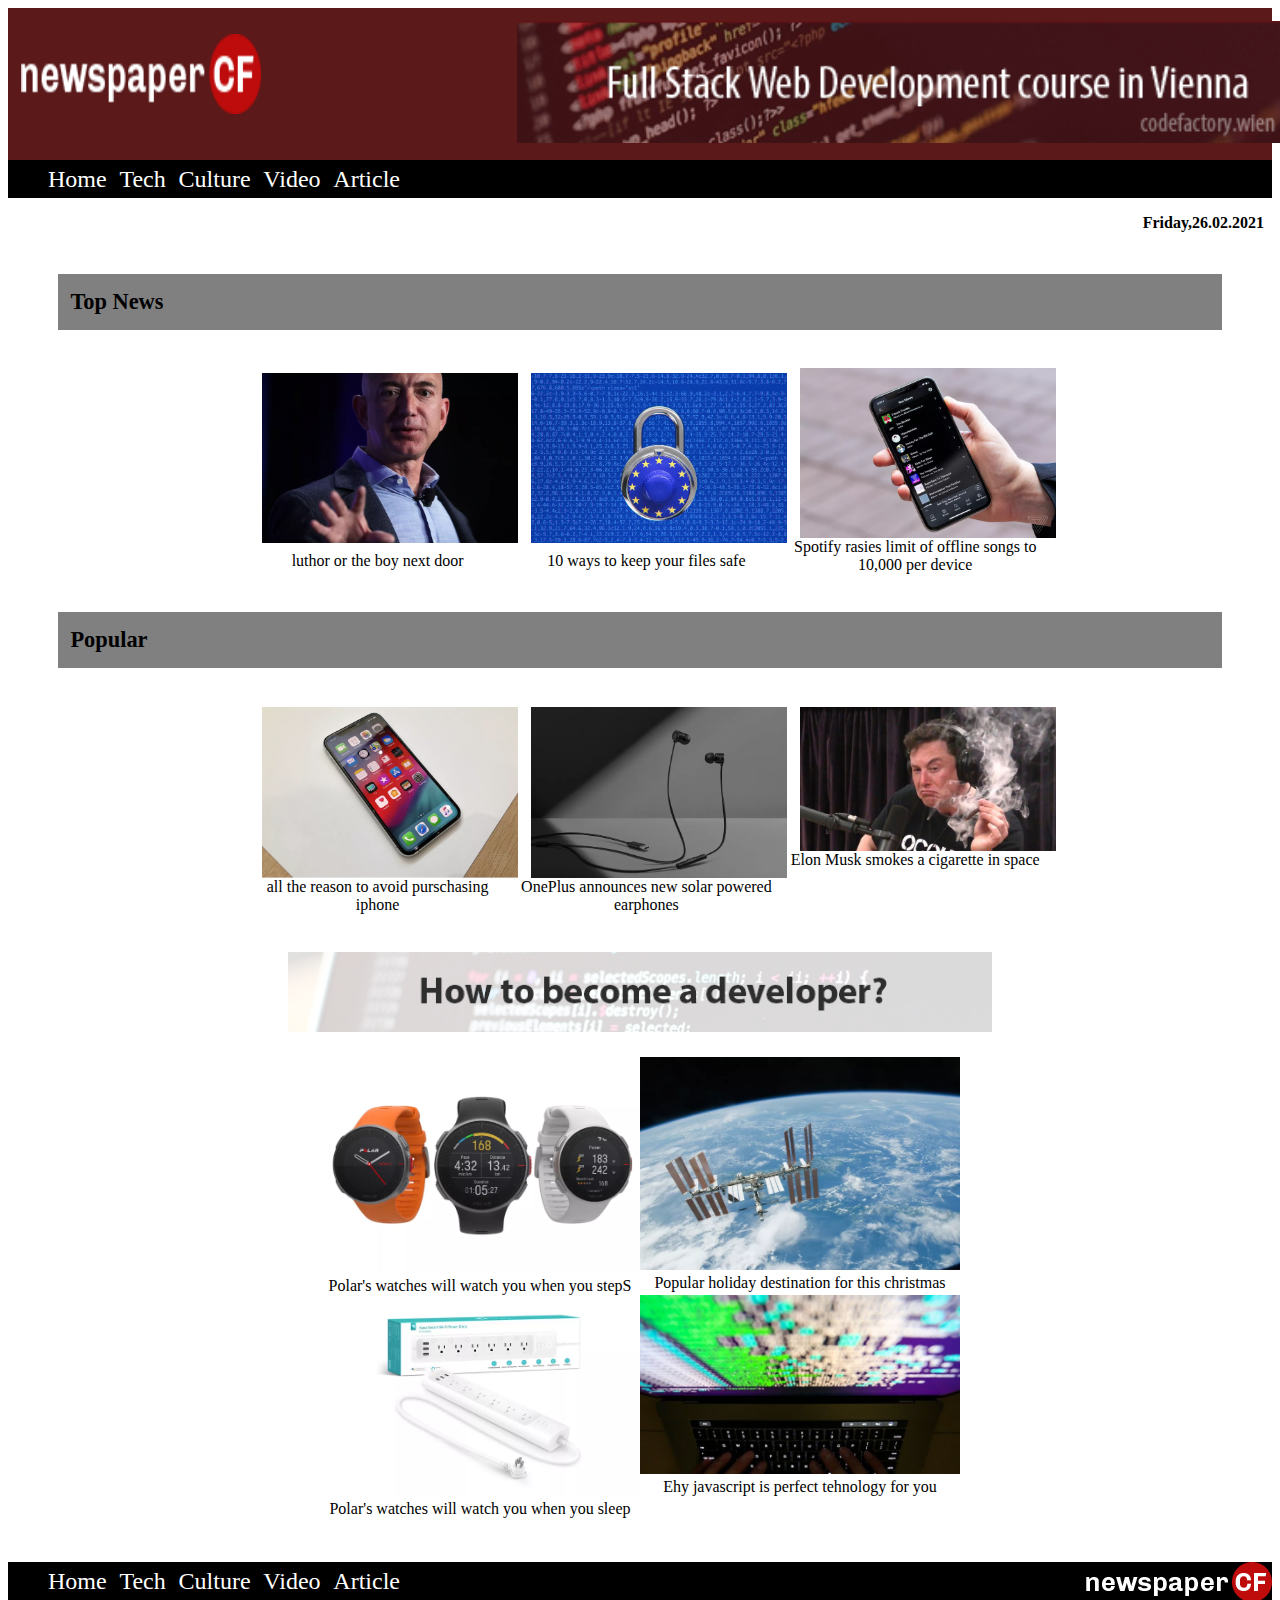
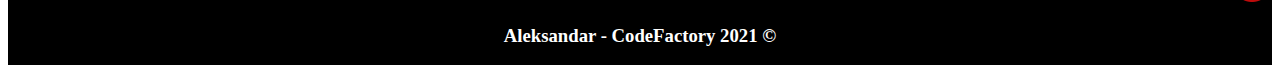
==== html/index.html @ 486aa6c8 "missing Media Queries, SCSS , bg color l37/40" ====
<!DOCTYPE html>
<html lang="en">

<head>
    <meta charset="UTF-8">
    <meta http-equiv="X-UA-Compatible" content="IE=edge">
    <meta name="viewport" content="width=device-width, initial-scale=1.0">
    <link rel="stylesheet" href="/css/styles.css">
    <title>Document</title>
</head>

<body>
    <div class="container">
        
            <img id="news-logo" src="/images/logo-newspaper-cf.png" alt="">
            <a href="https://www.codefactory.wien"> <img id="news-logo-2" src="/images/banner-1.png" alt=""> </a>
    </div>

    </div>
    <div class="navbar">
        <ul>
            <li><a href="/html/home.html">Home</a></li>
            <li><a href="/html/tech.html">Tech</a></li>
            <li><a href="/html/culture.html">Culture</a></li>
            <li><a href="/css/video.html"> Video</a></li>
            <li><a href="/html/article.html">Article</a></li>
        </ul>
    </div>
    <div id="time">
        <p><b>Friday,26.02.2021</b></p>
    </div>
    <center>
        <div class="header">
            <h1>Top News</h1>
        </div>
        <div class="box">
            <div class="first-img"><img  class="pht"src="/images/jeff.png" alt="">luthor or the boy next door</div>

            <div class="first-img"><img class="pht" src="/images/eu.png" alt="">10 ways to keep your files safe</div>
            <div class="first-img"><img  class="pht"src="/images/phone.png" alt="">Spotify rasies limit of offline songs to 10,000
                per device</div>



        </div>
        <div class="popular">
            <h1>Popular</h1>
        </div>
        <div class="box">
            <div class="second-img"><img class="pht" src="/images/iphone.png" alt="">all the reason to avoid purschasing iphone
            </div>

            <div class="second-img"><img class="pht" src="/images/one.png" alt="">OnePlus announces new solar powered earphones
            </div>
            <div class="second-img muskimg"><img class="pht"src="/images/musk.jpg" alt="">Elon Musk smokes a cigarette in space</div>



        </div>
        
        <div class="bann">
            <img id="banner-3" src="/images/banner-3.png" alt="">
        </div>


        <div class="bottom-images">
            <div class="item-1"> <img class="b-images" src="/images/polar.png" alt="">
                Polar's watches will watch you when you stepS
            </div>

            <div class="item-2"><img class="b-images" src="/images/nasa.png" alt="">
                Popular holiday destination for this christmas </div>
            <div class="item-3"><img class="b-images" src="/images/smart.png" alt="">
                Polar's watches will watch you when you sleep
            </div>
            <div class="item-4"> <img class="b-images" src="/images/snowden.jpg" alt="">
                Ehy javascript is perfect tehnology for you
            </div>
        </div>

        <div>
            <img src="" alt=""><img src="" alt="">
        </div>
        <div>
    </center>

    </div>
    <div class="nav-footer">
        <div class="navbar">
            <ul>
                <li><a href="/html/home.html">Home</a></li>
                <li><a href="/html/tech.html">Tech</a></li>
                <li><a href="/html/culture.html">Culture</a></li>
                <li><a href="/css/video.html"> Video</a></li>
                <li><a href="/html/article.html">Article</a></li>
            </ul>
            
        </div>
        <div class="footer-logo">
            <img id="footer-logo" src="/images/logo-newspaper-cf.png" alt="">
        </div>
    </div>
    <div class="copyright">
        <footer>
            <h3>Aleksandar - CodeFactory 2021 &copy;</h3>
        </footer>
    </div>

    </div>

</body>

</html>
---- css/styles.css ----
.container{
    padding: 1vw;
    display: flex;
    justify-content: space-around;
    background: #5b191a;
   
    
}

#news-logo{
    width: 15em;
    height: 5em;
    margin-top: 1vw;

}

#news-logo-2 {
    width: 50rem;
    margin-left: 20vw;
}

.navbar{
    width: 100%;
    height: 3vw;
    background-color: black;
    color: white;
    display: flex;
    justify-content: flex-start;
    align-items: center;
    
}

ul{
    list-style-type: none;
    display: flex;
    font-size: 1.5rem;
    
}
li{
    padding-right: 1vw;

}

a{
    text-decoration: none;
    color: white;
}
  
  
   a:visited {
    color: rgb(226, 135, 135);
    transition: 1ms;
  }
  
  
  a:hover {
    color: red;
  
  }
  
  a:active {
    color: rgb(255, 115, 0);
  }
  

  a:hover {
    color:white;
    font-size: 150%;
  
  }


#time{
    display: flex;
    justify-content: end;
    font-size: smaller;
    padding-right: 0.5rem;
}

.header{
    background-color: gray;
    width: 90vw;
    display: flex;
    font-size: 0.7rem;
    padding-left: 1vw;
    
}
 .box {
     display: flex;
     flex-direction: row;
     width: 20vw;
     height: auto;
     justify-content: center;
     margin-bottom: 3vw;
     margin-top: 3vw;
     font-size: 1.2;
}

.first-img{
    width: 20vw;
     display: flex;
   flex-direction: column;
   justify-content: space-around ;
    color: black;
    margin-left: 1vw;
    
   
 
}

img{
   padding-bottom: 0px;
   
}
.pht{
    width: 20vw;
    margin-left: 1vw;
}

.popular {
    background-color: gray;
    width: 90vw;
    display: flex;
    font-size: 0.7rem;
    padding-left: 1vw;
}

#time{
    margin-bottom: 2vw;
    font-size: medium;
    
}




.second-img{
    width: 20vw;
     display: flex;
   flex-direction: column;
    color: black;
    margin-left: 1vw;
}

    .bann{
        display: flex;
        justify-content: center;
        width: 90vw;
    }
    #banner-3 {
        height: auto;
        width:55vw;
        object-fit:cover


    }

    .bottom-images {
        display: grid;
        grid-template-columns: 1fr 1fr ;
        margin-top: 2vw;
        justify-content: center;
        margin-bottom: 2vw;
        width: 30vw;
        
        
    }

    .b-images{
        width: 25vw;
    }

    .nav-footer{
        display: flex;
        justify-content: space-around;
        color: white;
        background-color: black;
    }
    
    .copyright {
        background-color: black;
        margin: 0px;
        color: white;
        display: flex;
        justify-content: center;
        
    }
    
    #nav-list{
        padding-top: 5vw;
        font-size: 1.2rem;
    }
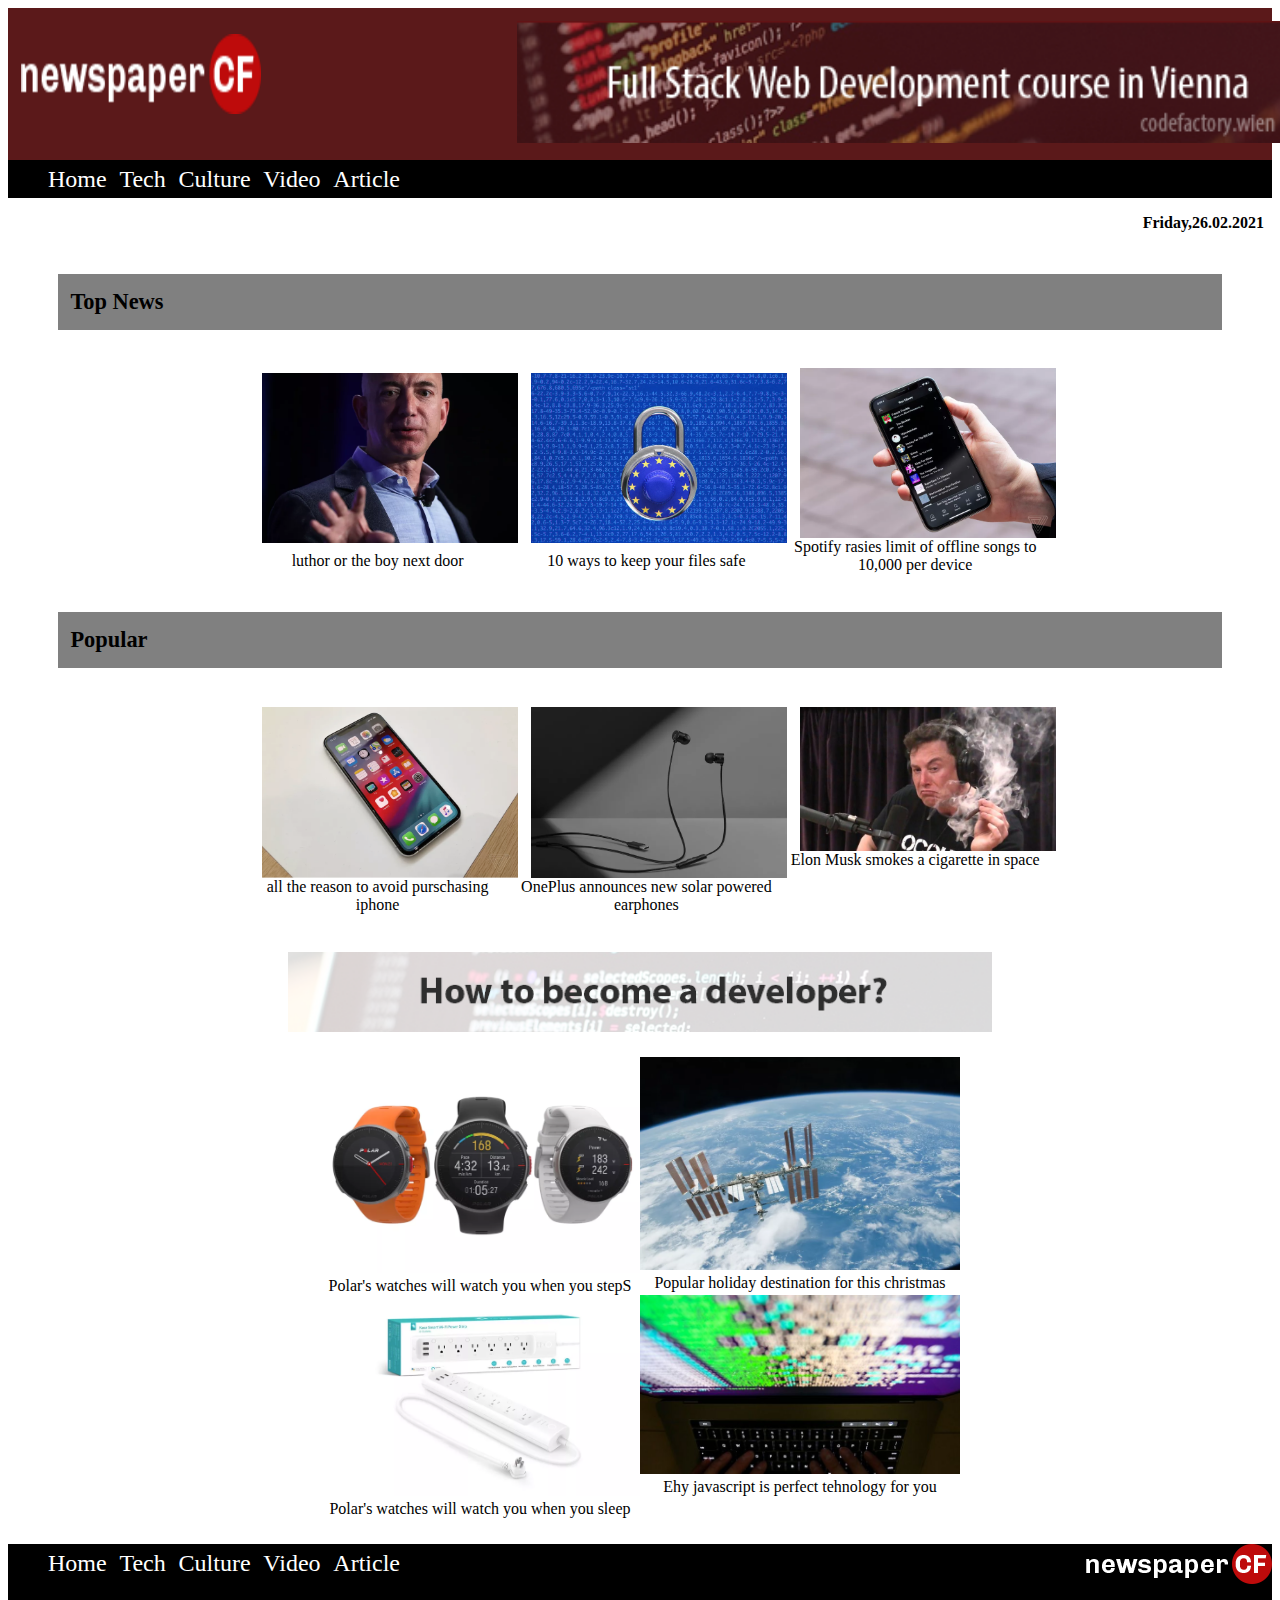
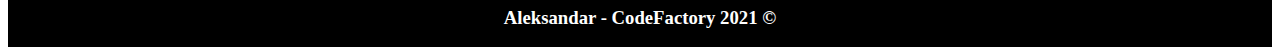
==== commit 415a34a6: "added .. to every href" ====
--- a/html/index.html
+++ b/html/index.html
@@ -5,25 +5,25 @@
     <meta charset="UTF-8">
     <meta http-equiv="X-UA-Compatible" content="IE=edge">
     <meta name="viewport" content="width=device-width, initial-scale=1.0">
-    <link rel="stylesheet" href="/css/styles.css">
+    <link rel="stylesheet" href="../css/styles.css">
     <title>Document</title>
 </head>
 
 <body>
     <div class="container">
-        
-            <img id="news-logo" src="/images/logo-newspaper-cf.png" alt="">
-            <a href="https://www.codefactory.wien"> <img id="news-logo-2" src="/images/banner-1.png" alt=""> </a>
+
+        <img id="news-logo" src="../images/logo-newspaper-cf.png" alt="">
+        <a href="https://www.codefactory.wien"> <img id="news-logo-2" src="../images/banner-1.png" alt=""> </a>
     </div>
 
     </div>
     <div class="navbar">
         <ul>
-            <li><a href="/html/home.html">Home</a></li>
-            <li><a href="/html/tech.html">Tech</a></li>
-            <li><a href="/html/culture.html">Culture</a></li>
-            <li><a href="/css/video.html"> Video</a></li>
-            <li><a href="/html/article.html">Article</a></li>
+            <li><a href="../html/home.html">Home</a></li>
+            <li><a href="../html/tech.html">Tech</a></li>
+            <li><a href="../html/culture.html">Culture</a></li>
+            <li><a href="../css/video.html"> Video</a></li>
+            <li><a href="../html/article.html">Article</a></li>
         </ul>
     </div>
     <div id="time">
@@ -34,11 +34,10 @@
             <h1>Top News</h1>
         </div>
         <div class="box">
-            <div class="first-img"><img  class="pht"src="/images/jeff.png" alt="">luthor or the boy next door</div>
+            <div class="first-img"><img class="pht" src="../images/jeff.png" alt="">luthor or the boy next door</div>
 
-            <div class="first-img"><img class="pht" src="/images/eu.png" alt="">10 ways to keep your files safe</div>
-            <div class="first-img"><img  class="pht"src="/images/phone.png" alt="">Spotify rasies limit of offline songs to 10,000
-                per device</div>
+            <div class="first-img"><img class="pht" src="../images/eu.png" alt="">10 ways to keep your files safe</div>
+            <div class="first-img"><img class="pht" src="../images/phone.png" alt="">Spotify rasies limit of offline songs to 10,000 per device</div>
 
 
 
@@ -47,40 +46,34 @@
             <h1>Popular</h1>
         </div>
         <div class="box">
-            <div class="second-img"><img class="pht" src="/images/iphone.png" alt="">all the reason to avoid purschasing iphone
+            <div class="second-img"><img class="pht" src="../images/iphone.png" alt="">all the reason to avoid purschasing iphone
             </div>
 
-            <div class="second-img"><img class="pht" src="/images/one.png" alt="">OnePlus announces new solar powered earphones
+            <div class="second-img"><img class="pht" src="../images/one.png" alt="">OnePlus announces new solar powered earphones
             </div>
-            <div class="second-img muskimg"><img class="pht"src="/images/musk.jpg" alt="">Elon Musk smokes a cigarette in space</div>
+            <div class="second-img muskimg"><img class="pht" src="../images/musk.jpg" alt="">Elon Musk smokes a cigarette in space</div>
 
 
 
         </div>
-        
+
         <div class="bann">
-            <img id="banner-3" src="/images/banner-3.png" alt="">
+            <img id="banner-3" src="../images/banner-3.png" alt="">
         </div>
 
 
         <div class="bottom-images">
-            <div class="item-1"> <img class="b-images" src="/images/polar.png" alt="">
-                Polar's watches will watch you when you stepS
+            <div class="item-1"> <img class="b-images" src="../images/polar.png" alt=""> Polar's watches will watch you when you stepS
             </div>
 
-            <div class="item-2"><img class="b-images" src="/images/nasa.png" alt="">
-                Popular holiday destination for this christmas </div>
-            <div class="item-3"><img class="b-images" src="/images/smart.png" alt="">
-                Polar's watches will watch you when you sleep
+            <div class="item-2"><img class="b-images" src="../images/nasa.png" alt=""> Popular holiday destination for this christmas </div>
+            <div class="item-3"><img class="b-images" src="../images/smart.png" alt=""> Polar's watches will watch you when you sleep
             </div>
-            <div class="item-4"> <img class="b-images" src="/images/snowden.jpg" alt="">
-                Ehy javascript is perfect tehnology for you
+            <div class="item-4"> <img class="b-images" src="../images/snowden.jpg" alt=""> Ehy javascript is perfect tehnology for you
             </div>
         </div>
 
-        <div>
-            <img src="" alt=""><img src="" alt="">
-        </div>
+
         <div>
     </center>
 
@@ -88,16 +81,16 @@
     <div class="nav-footer">
         <div class="navbar">
             <ul>
-                <li><a href="/html/home.html">Home</a></li>
-                <li><a href="/html/tech.html">Tech</a></li>
-                <li><a href="/html/culture.html">Culture</a></li>
-                <li><a href="/css/video.html"> Video</a></li>
-                <li><a href="/html/article.html">Article</a></li>
+                <li><a href="../html/home.html">Home</a></li>
+                <li><a href="../html/tech.html">Tech</a></li>
+                <li><a href="../html/culture.html">Culture</a></li>
+                <li><a href="../css/video.html"> Video</a></li>
+                <li><a href="../html/article.html">Article</a></li>
             </ul>
-            
+
         </div>
         <div class="footer-logo">
-            <img id="footer-logo" src="/images/logo-newspaper-cf.png" alt="">
+            <img id="footer-logo" src="../images/logo-newspaper-cf.png" alt="">
         </div>
     </div>
     <div class="copyright">
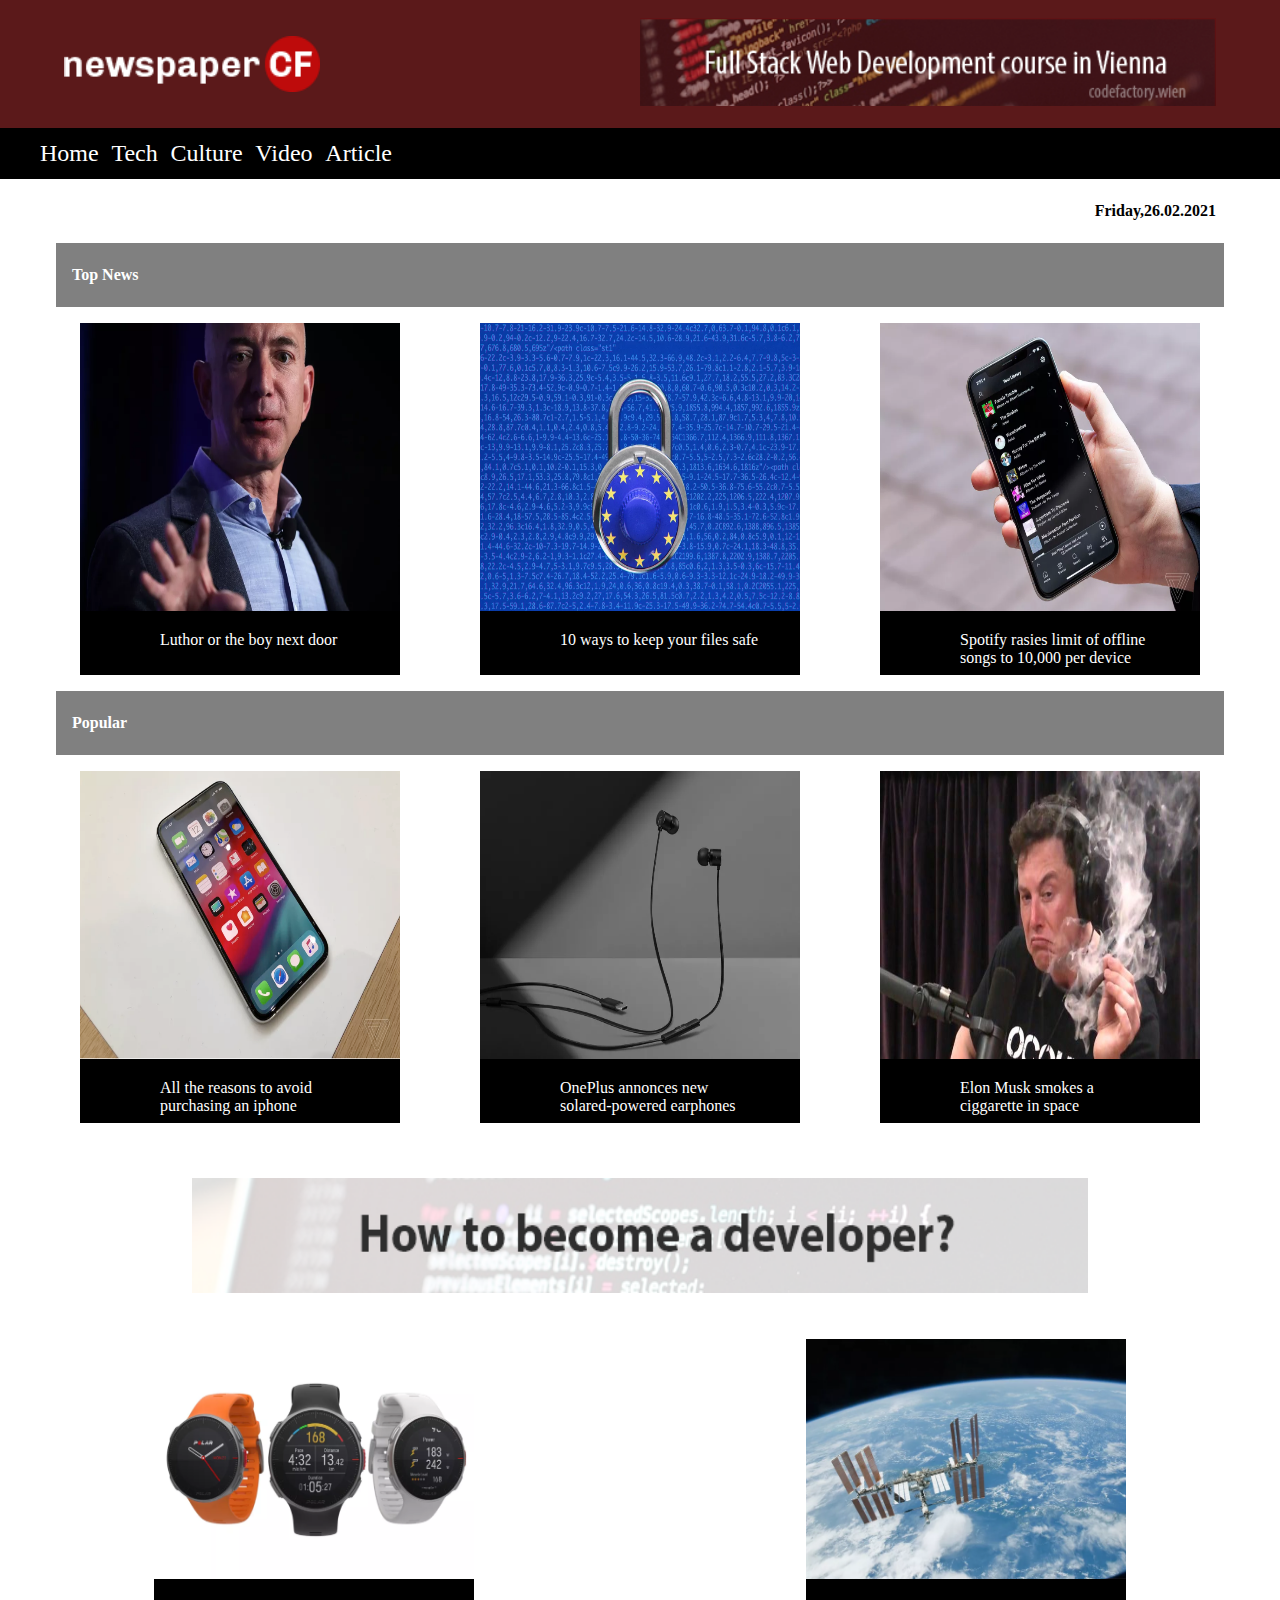
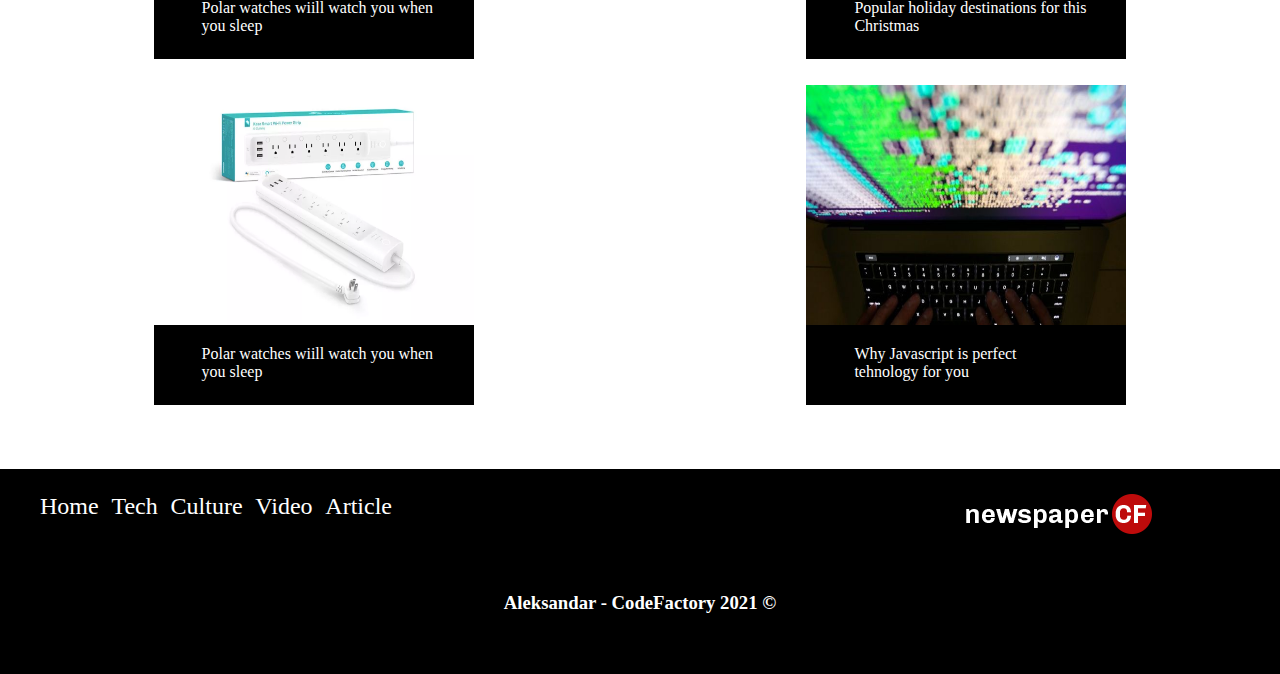
==== commit f2575207: "added extra content for points" ====
--- a/html/index.html
+++ b/html/index.html
@@ -6,100 +6,144 @@
     <meta http-equiv="X-UA-Compatible" content="IE=edge">
     <meta name="viewport" content="width=device-width, initial-scale=1.0">
     <link rel="stylesheet" href="../css/styles.css">
+    <link rel="stylesheet" href="../css/main.css">
     <title>Document</title>
 </head>
 
 <body>
+
+    <!-- container start -->
+
     <div class="container">
+        <img id="cont-logo-1" src="../images/logo-newspaper-cf.png" alt="">
 
-        <img id="news-logo" src="../images/logo-newspaper-cf.png" alt="">
-        <a href="https://www.codefactory.wien"> <img id="news-logo-2" src="../images/banner-1.png" alt=""> </a>
+        <a href="https://www.codefactory.wien">
+            <img id="cont-logo" src="../images/banner-1.png" alt=""> </a>
+
     </div>
 
-    </div>
-    <div class="navbar">
+    <!-- container end -->
+
+    <!-- navigation bar start -->
+    <div id="navigationbar-color" class="navbar">
         <ul>
             <li><a href="../html/home.html">Home</a></li>
-            <li><a href="../html/tech.html">Tech</a></li>
-            <li><a href="../html/culture.html">Culture</a></li>
-            <li><a href="../css/video.html"> Video</a></li>
+            <li><a href="#tech">Tech</a></li>
+            <li><a href="#culture">Culture</a></li>
+            <li><a href="#video">Video</a></li>
             <li><a href="../html/article.html">Article</a></li>
         </ul>
     </div>
-    <div id="time">
-        <p><b>Friday,26.02.2021</b></p>
-    </div>
-    <center>
-        <div class="header">
-            <h1>Top News</h1>
-        </div>
-        <div class="box">
-            <div class="first-img"><img class="pht" src="../images/jeff.png" alt="">luthor or the boy next door</div>
 
-            <div class="first-img"><img class="pht" src="../images/eu.png" alt="">10 ways to keep your files safe</div>
-            <div class="first-img"><img class="pht" src="../images/phone.png" alt="">Spotify rasies limit of offline songs to 10,000 per device</div>
+    <!-- navigation bar end -->
+
+    <!-- date & time start -->
 
 
+    <div class="time">
+        <p class="date"><b>Friday,26.02.2021</b></p>
+    </div>
+    <!-- date & time end     -->
+    <!-- TOP NEWS start -->
 
+    <div class="news-text">
+        <a id="tech">
+            </h1 id="art-head"><b>Top News</b></h1>
+        </a>
+    </div>
+    <div class="wrapper">
+        <div class="wrp">
+            <figure>
+                <img class="article-img" src="../images/jeff.png" alt="">
+                <p class="fig">Luthor or the boy next door</p>
+            </figure>
+            <figure>
+                <img class="article-img" src="../images/eu.png" alt="">
+                <p class="fig"> 10 ways to keep your files safe</p>
+            </figure>
+            <figure>
+                <img class="article-img img-3" src="../images/phone.png" alt="">
+                <p class="fig">Spotify rasies limit of offline <br> songs to 10,000 per device</p>
+                </a>
+            </figure>
         </div>
-        <div class="popular">
-            <h1>Popular</h1>
+    </div>
+    <!--TOP NEWS end -->
+
+    <!-- POPULAR START -->
+    <div class="news-text">
+        <a id="culture"> </h1 id="art-head"><b>Popular</b></h1>
+    </div>
+    <div class="wrapper">
+        <figure>
+            <img class="article-img" src="../images/iphone.png" alt="">
+            <p class="fig
+            ">All the reasons to avoid <br> purchasing an iphone</p>
+        </figure>
+        <figure>
+            <img class="article-img" src="../images/one.png" alt="">
+            <p class="fig
+            ">OnePlus annonces new <br> solared-powered earphones</p>
+        </figure>
+        <figure>
+            <img class="article-img img-3" src="../images/musk.jpg" alt="">
+            <p class="fig
+            ">Elon Musk smokes a <br> ciggarette in space</p>
+        </figure>
+    </div>
+
+    <!-- POPULAR END -->
+
+    <!-- BANNER -->
+    <div class="bann">
+        <a href="https://www.codefactory.wien"> <img id="banner-3" src="../images/banner-3.png " alt=" "> </a>
+    </div>
+    <!-- BANNER -->
+
+    <!-- ARTICLE -->
+    <a id="video"></a>
+    <div class="wrapper-bottom">
+        <figure class="figure-two">
+            <img class="article-img-2" src="../images/polar.png" alt="">
+            <p class="fig-2">Polar watches wiill watch you when<br>you sleep</p>
+        </figure>
+        <figure class="figure-two">
+            <img class="article-img-2" src="../images/nasa.png" alt="">
+            <p class="fig-2">Popular holiday destinations for this <br>Christmas</p>
+        </figure>
+        <figure class="figure-two">
+            <img class="article-img-2" src="../images/smart.png" alt="">
+            <p class="fig-2">Polar watches wiill watch you when<br>you sleep</p>
+        </figure>
+        <figure class="figure-two">
+            <img class="article-img-2" src="../images/snowden.jpg" alt="">
+            <p class="fig-2">Why Javascript is perfect <br> tehnology for you</p>
+        </figure>
+    </div>
+
+    <!-- ARTICLE -->
+
+    <footer>
+        <div class="nav-footer">
+            <div class="navbar-bottom">
+                <ul>
+                    <li><a href="../html/home.html ">Home</a></li>
+                    <li><a href="../html/tech.html ">Tech</a></li>
+                    <li><a href="../html/culture.html ">Culture</a></li>
+                    <li><a href="../css/video.html "> Video</a></li>
+                    <li><a href="../html/article.html ">Article</a></li>
+                </ul>
+            </div>
+            <div class="footer-logo ">
+                <img id="footer-logo-2 " src="../images/logo-newspaper-cf.png " alt=" ">
+            </div>
         </div>
-        <div class="box">
-            <div class="second-img"><img class="pht" src="../images/iphone.png" alt="">all the reason to avoid purschasing iphone
-            </div>
-
-            <div class="second-img"><img class="pht" src="../images/one.png" alt="">OnePlus announces new solar powered earphones
-            </div>
-            <div class="second-img muskimg"><img class="pht" src="../images/musk.jpg" alt="">Elon Musk smokes a cigarette in space</div>
-
-
-
-        </div>
-
-        <div class="bann">
-            <img id="banner-3" src="../images/banner-3.png" alt="">
+        <div class="copyright ">
+            <h3>Aleksandar - CodeFactory 2021 &copy;</h3>
         </div>
 
 
-        <div class="bottom-images">
-            <div class="item-1"> <img class="b-images" src="../images/polar.png" alt=""> Polar's watches will watch you when you stepS
-            </div>
-
-            <div class="item-2"><img class="b-images" src="../images/nasa.png" alt=""> Popular holiday destination for this christmas </div>
-            <div class="item-3"><img class="b-images" src="../images/smart.png" alt=""> Polar's watches will watch you when you sleep
-            </div>
-            <div class="item-4"> <img class="b-images" src="../images/snowden.jpg" alt=""> Ehy javascript is perfect tehnology for you
-            </div>
-        </div>
-
-
-        <div>
-    </center>
-
-    </div>
-    <div class="nav-footer">
-        <div class="navbar">
-            <ul>
-                <li><a href="../html/home.html">Home</a></li>
-                <li><a href="../html/tech.html">Tech</a></li>
-                <li><a href="../html/culture.html">Culture</a></li>
-                <li><a href="../css/video.html"> Video</a></li>
-                <li><a href="../html/article.html">Article</a></li>
-            </ul>
-
-        </div>
-        <div class="footer-logo">
-            <img id="footer-logo" src="../images/logo-newspaper-cf.png" alt="">
-        </div>
-    </div>
-    <div class="copyright">
-        <footer>
-            <h3>Aleksandar - CodeFactory 2021 &copy;</h3>
-        </footer>
-    </div>
-
-    </div>
+    </footer>
 
 </body>
 
--- a/css/styles.css
+++ b/css/styles.css
@@ -1,193 +1,301 @@
-.container{
-    padding: 1vw;
-    display: flex;
-    justify-content: space-around;
-    background: #5b191a;
-   
-    
-}
-
-#news-logo{
-    width: 15em;
-    height: 5em;
-    margin-top: 1vw;
-
-}
-
-#news-logo-2 {
-    width: 50rem;
-    margin-left: 20vw;
-}
-
-.navbar{
-    width: 100%;
-    height: 3vw;
-    background-color: black;
-    color: white;
-    display: flex;
-    justify-content: flex-start;
-    align-items: center;
-    
-}
-
-ul{
-    list-style-type: none;
-    display: flex;
-    font-size: 1.5rem;
-    
-}
-li{
-    padding-right: 1vw;
-
-}
-
-a{
-    text-decoration: none;
-    color: white;
-}
-  
-  
-   a:visited {
-    color: rgb(226, 135, 135);
-    transition: 1ms;
-  }
-  
-  
-  a:hover {
-    color: red;
-  
-  }
-  
-  a:active {
-    color: rgb(255, 115, 0);
-  }
-  
-
-  a:hover {
-    color:white;
-    font-size: 150%;
-  
-  }
-
-
-#time{
-    display: flex;
-    justify-content: end;
-    font-size: smaller;
-    padding-right: 0.5rem;
-}
-
-.header{
-    background-color: gray;
-    width: 90vw;
-    display: flex;
-    font-size: 0.7rem;
-    padding-left: 1vw;
-    
-}
- .box {
-     display: flex;
-     flex-direction: row;
-     width: 20vw;
-     height: auto;
-     justify-content: center;
-     margin-bottom: 3vw;
-     margin-top: 3vw;
-     font-size: 1.2;
-}
-
-.first-img{
-    width: 20vw;
-     display: flex;
-   flex-direction: column;
-   justify-content: space-around ;
-    color: black;
-    margin-left: 1vw;
-    
-   
- 
-}
-
-img{
-   padding-bottom: 0px;
-   
-}
-.pht{
-    width: 20vw;
-    margin-left: 1vw;
-}
-
-.popular {
-    background-color: gray;
-    width: 90vw;
-    display: flex;
-    font-size: 0.7rem;
-    padding-left: 1vw;
-}
-
-#time{
-    margin-bottom: 2vw;
-    font-size: medium;
-    
-}
-
-
-
-
-.second-img{
-    width: 20vw;
-     display: flex;
-   flex-direction: column;
-    color: black;
-    margin-left: 1vw;
-}
-
-    .bann{
-        display: flex;
-        justify-content: center;
-        width: 90vw;
-    }
-    #banner-3 {
-        height: auto;
-        width:55vw;
-        object-fit:cover
-
-
-    }
-
-    .bottom-images {
-        display: grid;
-        grid-template-columns: 1fr 1fr ;
-        margin-top: 2vw;
-        justify-content: center;
-        margin-bottom: 2vw;
-        width: 30vw;
-        
-        
-    }
-
-    .b-images{
-        width: 25vw;
-    }
-
-    .nav-footer{
-        display: flex;
-        justify-content: space-around;
-        color: white;
-        background-color: black;
-    }
-    
-    .copyright {
-        background-color: black;
-        margin: 0px;
-        color: white;
-        display: flex;
-        justify-content: center;
-        
-    }
-    
-    #nav-list{
-        padding-top: 5vw;
-        font-size: 1.2rem;
-    }
-
+          * body {
+              margin: 0;
+              padding: 0;
+          }
+          
+          .container {
+              width: 100vw;
+              height: 10vw;
+              padding: 0;
+              display: inline-grid;
+              grid-template-columns: 1fr 1fr;
+              background: #5b191a;
+              align-items: center;
+          }
+          
+          #cont-logo {
+              width: 90%;
+          }
+          
+          #cont-logo-1 {
+              width: 40%;
+              padding-left: 5vw;
+          }
+          /* NAVBAR START */
+          
+          .navbar {
+              width: 100%;
+              height: 4vw;
+              background-color: black;
+              color: white;
+              display: flex;
+              justify-content: flex-start;
+              align-items: center;
+          }
+          
+          ul {
+              list-style-type: none;
+              display: flex;
+              font-size: 1.5rem;
+          }
+          
+          li {
+              padding-right: 1vw;
+          }
+          
+          a {
+              text-decoration: none;
+              color: white;
+          }
+          
+          a:visited {
+              color: rgb(226, 135, 135);
+              transition: 1ms;
+          }
+          
+          a:hover {
+              color: red;
+          }
+          
+          a:active {
+              color: rgb(255, 115, 0);
+          }
+          
+          a:hover {
+              color: white;
+              font-size: 150%;
+          }
+          /* NAVBAR END  */
+          /*  date & time START */
+          
+          .time {
+              display: flex;
+              justify-content: flex-end;
+              font-size: .5rem;
+              padding-right: 0.5rem;
+              /* margin-top: 5vw; */
+              margin: auto;
+          }
+          
+          .date {
+              padding-right: 4rem;
+          }
+          /* date & time END */
+          
+          .wrapper {
+              width: 100%;
+              display: inline-flex;
+              justify-content: center;
+              /* margin-top: 3vw;
+                margin-bottom: 3vw;
+                margin-left: 3vw; */
+              margin: auto;
+          }
+          
+          .wrp {
+              display: flex;
+              width: 100%;
+              justify-content: center;
+          }
+          
+          .news-text {
+              width: 90vw;
+              height: 5vw;
+              /* margin-top: 3vw; */
+              margin: auto;
+              display: flex;
+              justify-content: flex-start;
+              align-items: center;
+              background-color: gray;
+              padding-left: 1rem;
+          }
+          
+          figure {
+              width: 20rem;
+              height: 22rem;
+              background-color: black;
+              color: white;
+          }
+          
+          .fig {
+              padding-left: 5rem;
+          }
+          
+          .fig-2 {
+              padding-left: 3rem;
+          }
+          
+          .article-img {
+              width: 20rem;
+              height: 18rem;
+          }
+          
+          .time {
+              display: inline-flex;
+              width: 100vw;
+              height: 5vw;
+              justify-content: end;
+              align-items: center;
+              padding: 0;
+          }
+          
+          .date {
+              font-size: 1rem;
+          }
+          
+          .bann {
+              display: inline-flex;
+              justify-content: center;
+              width: 100vw;
+              padding: 0;
+              margin: auto;
+          }
+          
+          #banner-3 {
+              margin-top: 3vw;
+              width: 70vw;
+              height: 9vw;
+              margin-bottom: 3vw;
+          }
+          
+          .wrapper-bottom {
+              display: grid;
+              grid-template-columns: 1fr 1fr;
+              grid-template-rows: 1fr 1fr;
+              align-self: center;
+              width: 100vw;
+              gap: 2vw;
+              margin-bottom: 5vw;
+          }
+          
+          .figure-two {
+              display: inline;
+              justify-content: center;
+              width: 20rem;
+              height: 20rem;
+              background-color: black;
+              color: white;
+              margin: auto;
+          }
+          
+          .article-img-2 {
+              width: 20rem;
+              height: 15rem;
+          }
+          
+          .nav-footer {
+              display: grid;
+              width: 100vw;
+              height: 8vw;
+              grid-template-columns: 1fr 1fr;
+              background-color: black;
+              align-self: end;
+          }
+          
+          .footer-logo {
+              grid-column: end;
+              align-items: center;
+              padding-right: 10vw;
+              padding-top: 2vw;
+          }
+          
+          .copyright {
+              height: 5vw;
+              width: 100vw;
+              display: flex;
+              justify-content: center;
+              align-items: center;
+              background-color: black;
+              color: white;
+              margin: 0;
+              border-top: black;
+              padding-bottom: 3vw;
+          }
+          
+          h3 {
+              margin: 0;
+              padding: 0;
+          }
+          
+          @media screen and (max-width:481px) {
+              .container {
+                  width: 100vw;
+                  height: 15vw;
+                  display: inline-flex;
+                  flex-wrap: wrap;
+              }
+              #cont-logo {
+                  display: none;
+              }
+              #cont-logo-1 {
+                  width: 30%;
+                  padding-left: 10rem;
+              }
+              con .navbar {
+                  display: grid;
+                  grid-template-columns: 1fr 1fr 1fr 1fr;
+              }
+              ul {
+                  font-size: 1rem;
+              }
+              .navbar {
+                  height: 10vw;
+                  justify-content: center;
+              }
+              .time {
+                  visibility: hidden;
+              }
+              .wrapper,
+              .wrp,
+              .wrapper-bottom {
+                  display: flex;
+                  flex-direction: column;
+                  justify-content: center;
+                  align-items: center;
+              }
+              .nav-footer {
+                  display: grid;
+                  grid-template-rows: 1fr;
+                  grid-template-columns: 1fr;
+                  align-items: center;
+                  height: 20vw;
+              }
+              .copyright {
+                  height: 10vw;
+                  display: inline-flex;
+                  justify-content: center;
+                  padding: 0em;
+              }
+              .footer-logo {
+                  grid-area: 1/1;
+                  padding: 0;
+                  padding-left: 8.5rem;
+                  padding-top: 1rem;
+              }
+              #footer-logo-2 {
+                  grid-area: 1/1;
+                  width: 5rem;
+                  padding: 0em;
+              }
+              .navbar-bottom {
+                  grid-area: 2/1;
+                  padding-left: 5rem;
+              }
+          }
+          
+          @media screen and (max-width:769px) {
+              .container {
+                  width: 100vw;
+                  height: 15vw;
+                  display: inline-flex;
+                  padding: 0em;
+                  margin: 0em;
+              }
+              .wrp,
+              .wrapper {
+                  display: grid;
+                  width: 100%;
+                  grid-template-rows: 1fr;
+                  grid-template-columns: 1fr 1fr;
+              }
+          }--- a/css/main.css
+++ b/css/main.css
@@ -0,0 +1 @@
+/* No CSS *//*# sourceMappingURL=main.css.map */